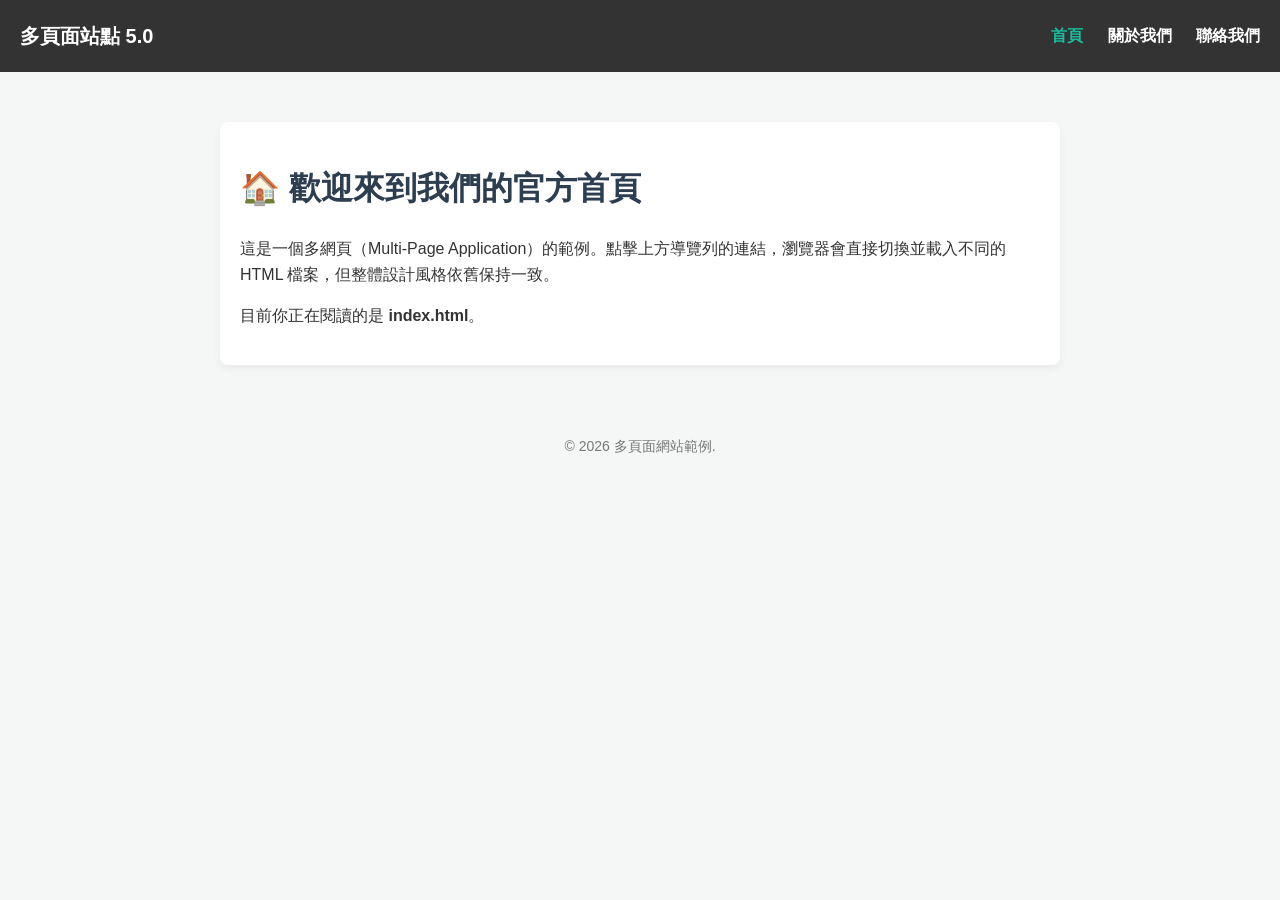
==== index.html @ 80f77b14 "Create index.html" ====
<!DOCTYPE html>
<html lang="zh-HK">
<head>
    <meta charset="UTF-8">
    <meta name="viewport" content="width=device-width, initial-scale=1.0">
    <title>首頁 - 我的多頁面網站</title>
    <style>
        /* 共用基礎樣式 */
        body { font-family: Arial, sans-serif; margin: 0; padding: 0; background: #f4f7f6; color: #333; line-height: 1.6; }
        header { background: #333; color: white; padding: 20px; display: flex; justify-content: space-between; align-items: center; }
        .logo { font-size: 20px; font-weight: bold; }
        
        /* 導覽列：注意 href 串聯了不同的 html 檔案 */
        nav a { color: white; text-decoration: none; margin-left: 20px; font-weight: bold; }
        nav a:hover, nav a.active { color: #1abc9c; }
        
        .container { max-width: 800px; margin: 50px auto; padding: 20px; background: white; border-radius: 8px; box-shadow: 0 4px 10px rgba(0,0,0,0.05); }
        h1 { color: #2c3e50; }
        footer { text-align: center; padding: 20px; color: #777; font-size: 14px; }
    </style>
</head>
<body>

    <header>
        <div class="logo">多頁面站點 5.0</div>
        <nav>
            <a href="index.html" class="active">首頁</a>
            <a href="about.html">關於我們</a>
            <a href="contact.html">聯絡我們</a>
        </nav>
    </header>

    <div class="container">
        <h1>🏠 歡迎來到我們的官方首頁</h1>
        <p>這是一個多網頁（Multi-Page Application）的範例。點擊上方導覽列的連結，瀏覽器會直接切換並載入不同的 HTML 檔案，但整體設計風格依舊保持一致。</p>
        <p>目前你正在閱讀的是 <strong>index.html</strong>。</p>
    </div>

    <footer>&copy; 2026 多頁面網站範例.</footer>

</body>
</html>
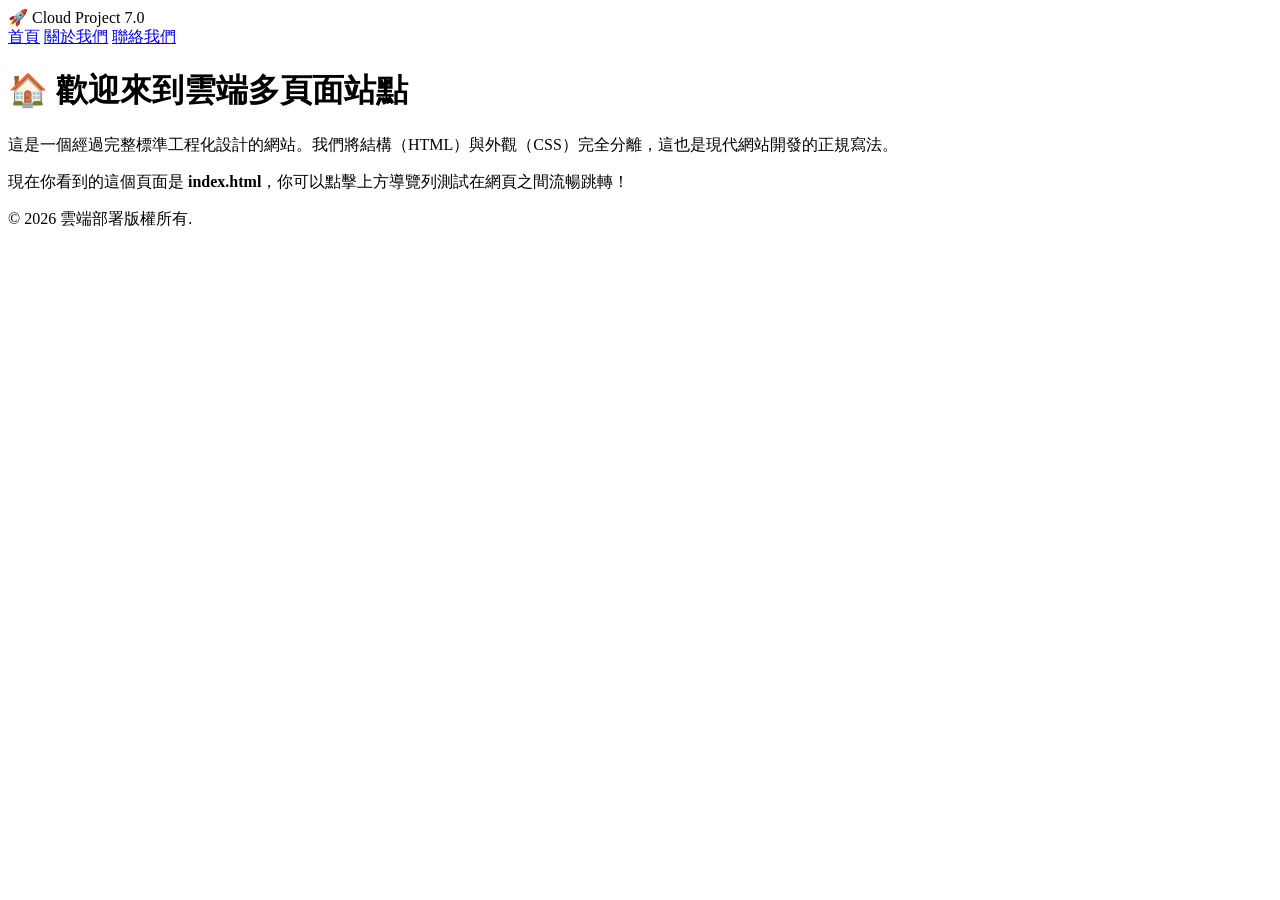
==== commit 08c08244: "Update index.html" ====
--- a/index.html
+++ b/index.html
@@ -3,26 +3,14 @@
 <head>
     <meta charset="UTF-8">
     <meta name="viewport" content="width=device-width, initial-scale=1.0">
-    <title>首頁 - 我的多頁面網站</title>
-    <style>
-        /* 共用基礎樣式 */
-        body { font-family: Arial, sans-serif; margin: 0; padding: 0; background: #f4f7f6; color: #333; line-height: 1.6; }
-        header { background: #333; color: white; padding: 20px; display: flex; justify-content: space-between; align-items: center; }
-        .logo { font-size: 20px; font-weight: bold; }
-        
-        /* 導覽列：注意 href 串聯了不同的 html 檔案 */
-        nav a { color: white; text-decoration: none; margin-left: 20px; font-weight: bold; }
-        nav a:hover, nav a.active { color: #1abc9c; }
-        
-        .container { max-width: 800px; margin: 50px auto; padding: 20px; background: white; border-radius: 8px; box-shadow: 0 4px 10px rgba(0,0,0,0.05); }
-        h1 { color: #2c3e50; }
-        footer { text-align: center; padding: 20px; color: #777; font-size: 14px; }
-    </style>
+    <title>首頁 - 網頁 7.0 雲端版</title>
+    <!-- 引入外部共用 CSS -->
+    <link rel="stylesheet" href="style.css">
 </head>
 <body>
 
     <header>
-        <div class="logo">多頁面站點 5.0</div>
+        <div class="logo">🚀 Cloud Project 7.0</div>
         <nav>
             <a href="index.html" class="active">首頁</a>
             <a href="about.html">關於我們</a>
@@ -31,12 +19,12 @@
     </header>
 
     <div class="container">
-        <h1>🏠 歡迎來到我們的官方首頁</h1>
-        <p>這是一個多網頁（Multi-Page Application）的範例。點擊上方導覽列的連結，瀏覽器會直接切換並載入不同的 HTML 檔案，但整體設計風格依舊保持一致。</p>
-        <p>目前你正在閱讀的是 <strong>index.html</strong>。</p>
+        <h1>🏠 歡迎來到雲端多頁面站點</h1>
+        <p>這是一個經過完整標準工程化設計的網站。我們將結構（HTML）與外觀（CSS）完全分離，這也是現代網站開發的正規寫法。</p>
+        <p>現在你看到的這個頁面是 <strong>index.html</strong>，你可以點擊上方導覽列測試在網頁之間流暢跳轉！</p>
     </div>
 
-    <footer>&copy; 2026 多頁面網站範例.</footer>
+    <footer>&copy; 2026 雲端部署版權所有.</footer>
 
 </body>
 </html>
--- a/style.css
+++ b/style.css
@@ -0,0 +1,53 @@
+/* ==========================================================================
+   聯絡表單專用樣式 (追加於 style.css 底部)
+   ========================================================================== */
+.form-group {
+    margin-bottom: 22px;
+    text-align: left; /* 確保標籤與輸入框靠左對齊 */
+}
+
+.form-group label {
+    display: block;
+    margin-bottom: 8px;
+    font-weight: 600;
+    color: #2c3e50;
+    font-size: 15px;
+}
+
+.form-group input, 
+.form-group textarea {
+    width: 100%;
+    padding: 12px 15px;
+    border: 2px solid #e2e8f0;
+    border-radius: 8px;
+    background-color: #f8fafc;
+    font-size: 16px;
+    font-family: inherit;
+    transition: all 0.3s ease;
+}
+
+/* 輸入框聚焦時的酷炫外框特效 */
+.form-group input:focus, 
+.form-group textarea:focus {
+    outline: none;
+    border-color: #1abc9c;
+    background-color: #ffffff;
+    box-shadow: 0 0 0 3px rgba(26, 188, 156, 0.15);
+}
+
+.submit-btn {
+    background-color: #2c3e50;
+    color: white;
+    border: none;
+    padding: 14px 28px;
+    font-size: 16px;
+    font-weight: bold;
+    border-radius: 8px;
+    cursor: pointer;
+    width: 100%;
+    transition: background-color 0.3s ease;
+}
+
+.submit-btn:hover {
+    background-color: #1abc9c;
+}
